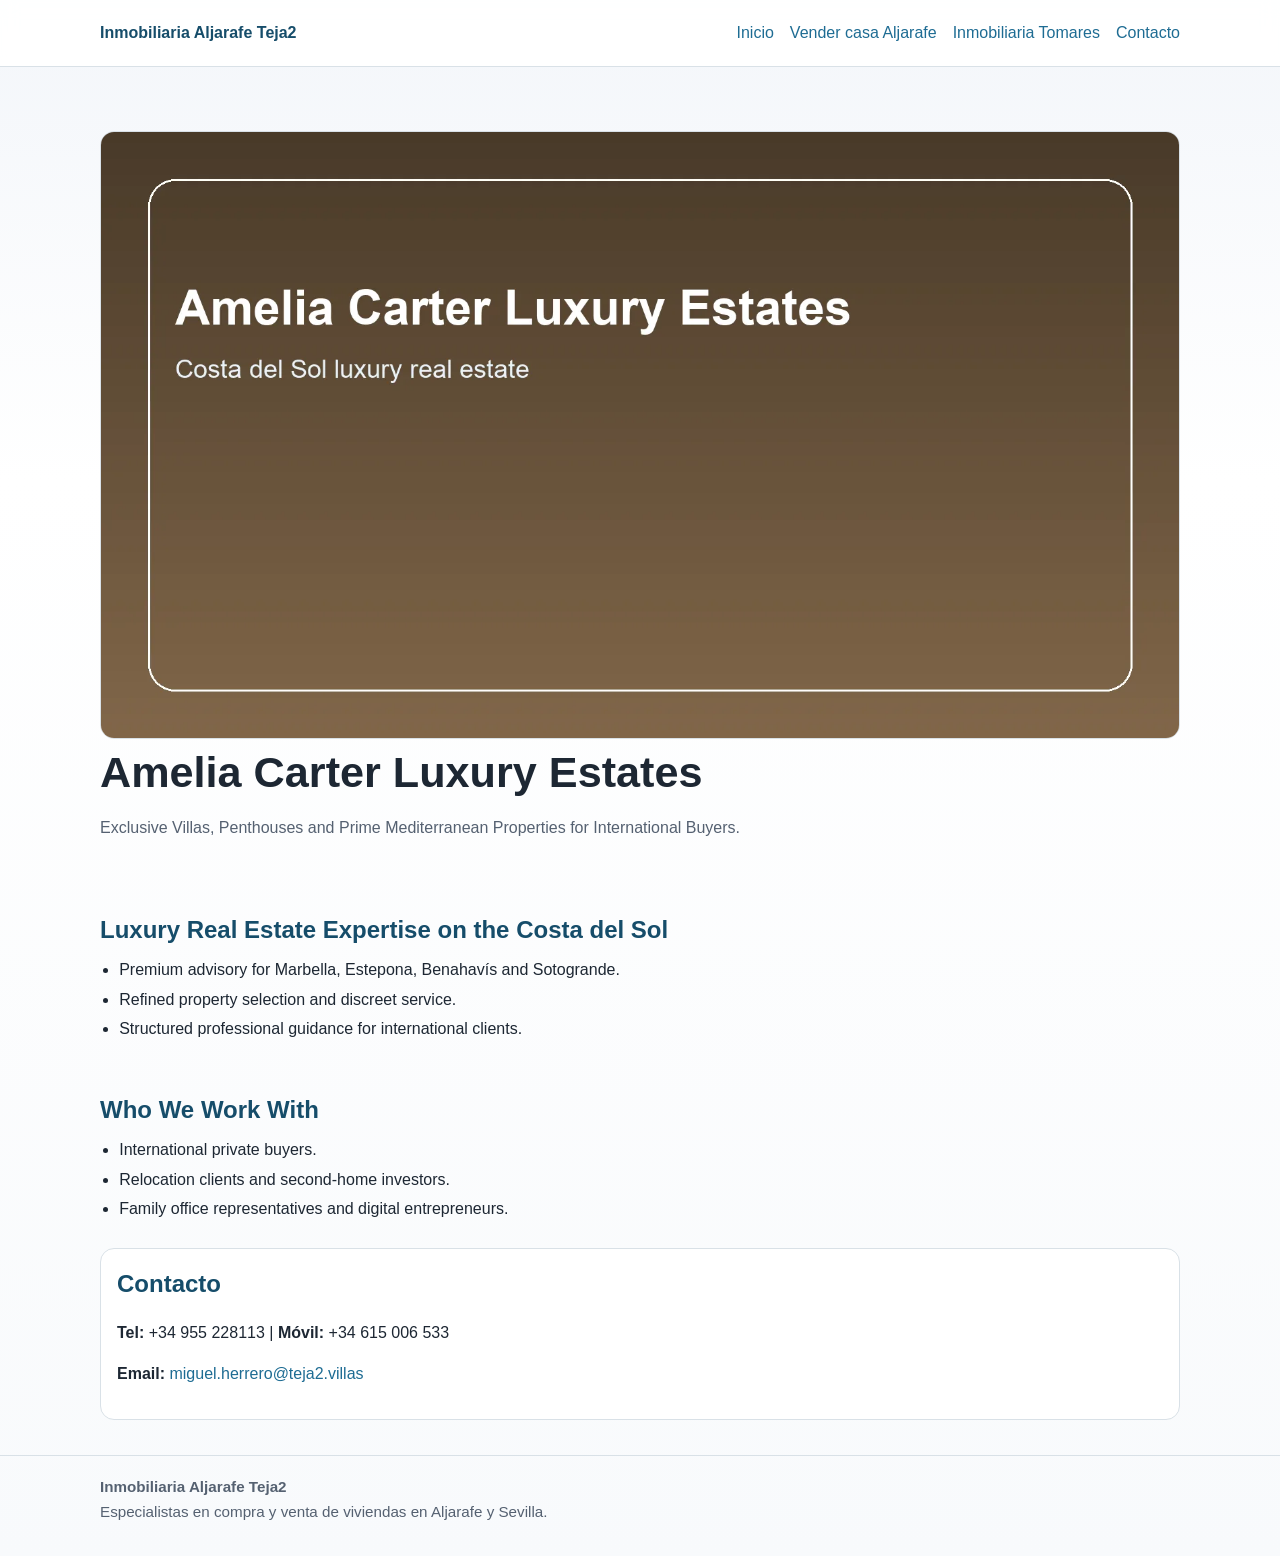
==== amelia-carter-luxury-estates/index.html @ 742e7fc1 "Migrate teja2 from Google Sites to SEO-optimized GitHub Pages with AI JSON content" ====
<!doctype html>
<html lang="en">
  <head>
    <meta charset="utf-8" />
    <meta name="viewport" content="width=device-width, initial-scale=1" />
    <title>Inmobiliaria Aljarafe Teja2 - amelia carter luxury estates</title>
    <meta name="description" content="Luxury real estate division on Costa del Sol: villas, penthouses and prime Mediterranean properties." />
    <meta name="robots" content="index,follow,max-image-preview:large" />
    <link rel="canonical" href="https://www.teja2.com/amelia-carter-luxury-estates/" />
    <link rel="alternate" type="application/json" href="/amelia-carter-luxury-estates/content.json" />
    <meta property="og:type" content="website" />
    <meta property="og:locale" content="en_GB" />
    <meta property="og:site_name" content="Inmobiliaria Aljarafe Teja2" />
    <meta property="og:title" content="Inmobiliaria Aljarafe Teja2 - amelia carter luxury estates" />
    <meta property="og:description" content="Luxury real estate division on Costa del Sol: villas, penthouses and prime Mediterranean properties." />
    <meta property="og:url" content="https://www.teja2.com/amelia-carter-luxury-estates/" />
    <meta property="og:image" content="https://www.teja2.com/assets/og-amelia.webp" />
    <meta property="og:image:width" content="1200" />
    <meta property="og:image:height" content="630" />
    <meta name="twitter:card" content="summary_large_image" />
    <meta name="twitter:title" content="Inmobiliaria Aljarafe Teja2 - amelia carter luxury estates" />
    <meta name="twitter:description" content="Luxury real estate division on Costa del Sol: villas, penthouses and prime Mediterranean properties." />
    <meta name="twitter:image" content="https://www.teja2.com/assets/og-amelia.webp" />
    <script type="application/ld+json">[{"@context": "https://schema.org", "@type": "RealEstateAgent", "name": "Inmobiliaria Aljarafe Teja2", "url": "https://www.teja2.com/", "telephone": "+34 955 228113", "email": "miguel.herrero@teja2.villas", "areaServed": ["Aljarafe", "Sevilla", "Tomares", "Mairena del Aljarafe", "Bormujos"], "sameAs": ["https://www.teja2.com/"]}, {"@context": "https://schema.org", "@type": "WebPage", "name": "Inmobiliaria Aljarafe Teja2 - amelia carter luxury estates", "description": "Luxury real estate division on Costa del Sol: villas, penthouses and prime Mediterranean properties.", "url": "https://www.teja2.com/amelia-carter-luxury-estates/", "inLanguage": "en"}, {"@context": "https://schema.org", "@type": "BreadcrumbList", "itemListElement": [{"@type": "ListItem", "position": 1, "name": "Inicio", "item": "https://www.teja2.com/"}, {"@type": "ListItem", "position": 2, "name": "Amelia Carter Luxury Estates", "item": "https://www.teja2.com/amelia-carter-luxury-estates/"}]}]</script>
    <script type="application/json" id="ai-content">{"path": "/amelia-carter-luxury-estates/", "url": "https://www.teja2.com/amelia-carter-luxury-estates/", "lang": "en", "title": "Inmobiliaria Aljarafe Teja2 - amelia carter luxury estates", "description": "Luxury real estate division on Costa del Sol: villas, penthouses and prime Mediterranean properties.", "h1": "Amelia Carter Luxury Estates", "hero": "Exclusive Villas, Penthouses and Prime Mediterranean Properties for International Buyers.", "sections": [{"heading": "Luxury Real Estate Expertise on the Costa del Sol", "items": ["Premium advisory for Marbella, Estepona, Benahavís and Sotogrande.", "Refined property selection and discreet service.", "Structured professional guidance for international clients."]}, {"heading": "Who We Work With", "items": ["International private buyers.", "Relocation clients and second-home investors.", "Family office representatives and digital entrepreneurs."]}], "faqs": [], "contact": {"phone": "+34 955 228113", "mobile": "+34 615 006 533", "email": "miguel.herrero@teja2.villas"}, "rich_text_markdown": "## Luxury Real Estate Expertise on the Costa del Sol\n- Premium advisory for Marbella, Estepona, Benahavís and Sotogrande.\n- Refined property selection and discreet service.\n- Structured professional guidance for international clients.\n\n## Who We Work With\n- International private buyers.\n- Relocation clients and second-home investors.\n- Family office representatives and digital entrepreneurs."}</script>
    <link rel="stylesheet" href="/styles.css" />
  </head>
  <body>
    <header>
      <div class="container nav">
        <a class="brand" href="/">Inmobiliaria Aljarafe Teja2</a>
        <nav class="nav-links" aria-label="Principal"><a href="/">Inicio</a><a href="/vender-casa-aljarafe/">Vender casa Aljarafe</a><a href="/inmobiliaria-tomares/">Inmobiliaria Tomares</a><a href="/contacto/">Contacto</a></nav>
      </div>
    </header>
    <main class="container">
      <section class="hero">
        <img src="/assets/amelia.webp" alt="Amelia Carter Luxury Estates" width="1600" height="900" loading="eager" fetchpriority="high" style="width:100%;height:auto;border-radius:14px;border:1px solid var(--line);" />
        <h1>Amelia Carter Luxury Estates</h1>
        <p>Exclusive Villas, Penthouses and Prime Mediterranean Properties for International Buyers.</p>
      </section>
      <section><h2>Luxury Real Estate Expertise on the Costa del Sol</h2><ul><li>Premium advisory for Marbella, Estepona, Benahavís and Sotogrande.</li><li>Refined property selection and discreet service.</li><li>Structured professional guidance for international clients.</li></ul></section><section><h2>Who We Work With</h2><ul><li>International private buyers.</li><li>Relocation clients and second-home investors.</li><li>Family office representatives and digital entrepreneurs.</li></ul></section>
      
      <section class="card">
        <h2>Contacto</h2>
        <p><strong>Tel:</strong> +34 955 228113 | <strong>Móvil:</strong> +34 615 006 533</p>
        <p><strong>Email:</strong> <a href="mailto:miguel.herrero@teja2.villas">miguel.herrero@teja2.villas</a></p>
      </section>
    </main>
    <footer>
      <div class="container small"><strong>Inmobiliaria Aljarafe Teja2</strong><br />Especialistas en compra y venta de viviendas en Aljarafe y Sevilla.</div>
    </footer>
  </body>
</html>
---- styles.css ----
:root {
  --bg: #f7f8fb;
  --surface: #ffffff;
  --text: #1d2733;
  --muted: #556171;
  --brand: #1e6c93;
  --brand-dark: #164d6a;
  --line: #d9e1e7;
}

* { box-sizing: border-box; }
html { scroll-behavior: smooth; }
body {
  margin: 0;
  font-family: "Segoe UI", "Helvetica Neue", Arial, sans-serif;
  color: var(--text);
  background: linear-gradient(180deg, #f3f6fa 0%, #ffffff 480px, #f8fafc 100%);
  line-height: 1.6;
}

a { color: var(--brand); text-decoration: none; }
a:hover { text-decoration: underline; }

.container { width: min(1080px, 92%); margin: 0 auto; }

header {
  position: sticky;
  top: 0;
  background: rgba(255, 255, 255, 0.92);
  border-bottom: 1px solid var(--line);
  backdrop-filter: blur(8px);
  z-index: 20;
}

.nav {
  display: flex;
  gap: 1rem;
  align-items: center;
  justify-content: space-between;
  min-height: 66px;
}

.nav-links {
  display: flex;
  gap: 1rem;
  flex-wrap: wrap;
}

.brand { font-weight: 700; color: var(--brand-dark); }

.hero {
  padding: 4rem 0 2rem;
}

.hero h1 {
  margin: 0 0 1rem;
  font-size: clamp(1.7rem, 4vw, 2.7rem);
  line-height: 1.2;
}

.hero p { color: var(--muted); max-width: 72ch; }

.grid {
  display: grid;
  grid-template-columns: repeat(auto-fit, minmax(250px, 1fr));
  gap: 1rem;
  margin-top: 1rem;
}

.card {
  background: var(--surface);
  border: 1px solid var(--line);
  border-radius: 14px;
  padding: 1rem;
}

main section { padding: 1.4rem 0; }

h2 {
  margin: 0 0 0.5rem;
  color: var(--brand-dark);
}

ul {
  margin: 0.2rem 0 0 1.2rem;
  padding: 0;
}

li { margin: 0.25rem 0; }

details {
  border: 1px solid var(--line);
  border-radius: 12px;
  padding: 0.65rem 0.8rem;
  background: #fff;
  margin-bottom: 0.6rem;
}

summary {
  cursor: pointer;
  font-weight: 600;
}

.cta {
  display: inline-block;
  margin-top: 0.8rem;
  padding: 0.72rem 1rem;
  border-radius: 10px;
  background: var(--brand);
  color: #fff;
  font-weight: 700;
}

.cta:hover { background: var(--brand-dark); text-decoration: none; }

footer {
  border-top: 1px solid var(--line);
  margin-top: 2.2rem;
  padding: 1.2rem 0 2rem;
  color: var(--muted);
}

.small { font-size: 0.95rem; }

@media (max-width: 740px) {
  .nav { align-items: flex-start; padding: 0.7rem 0; }
  .nav-links { font-size: 0.95rem; }
}
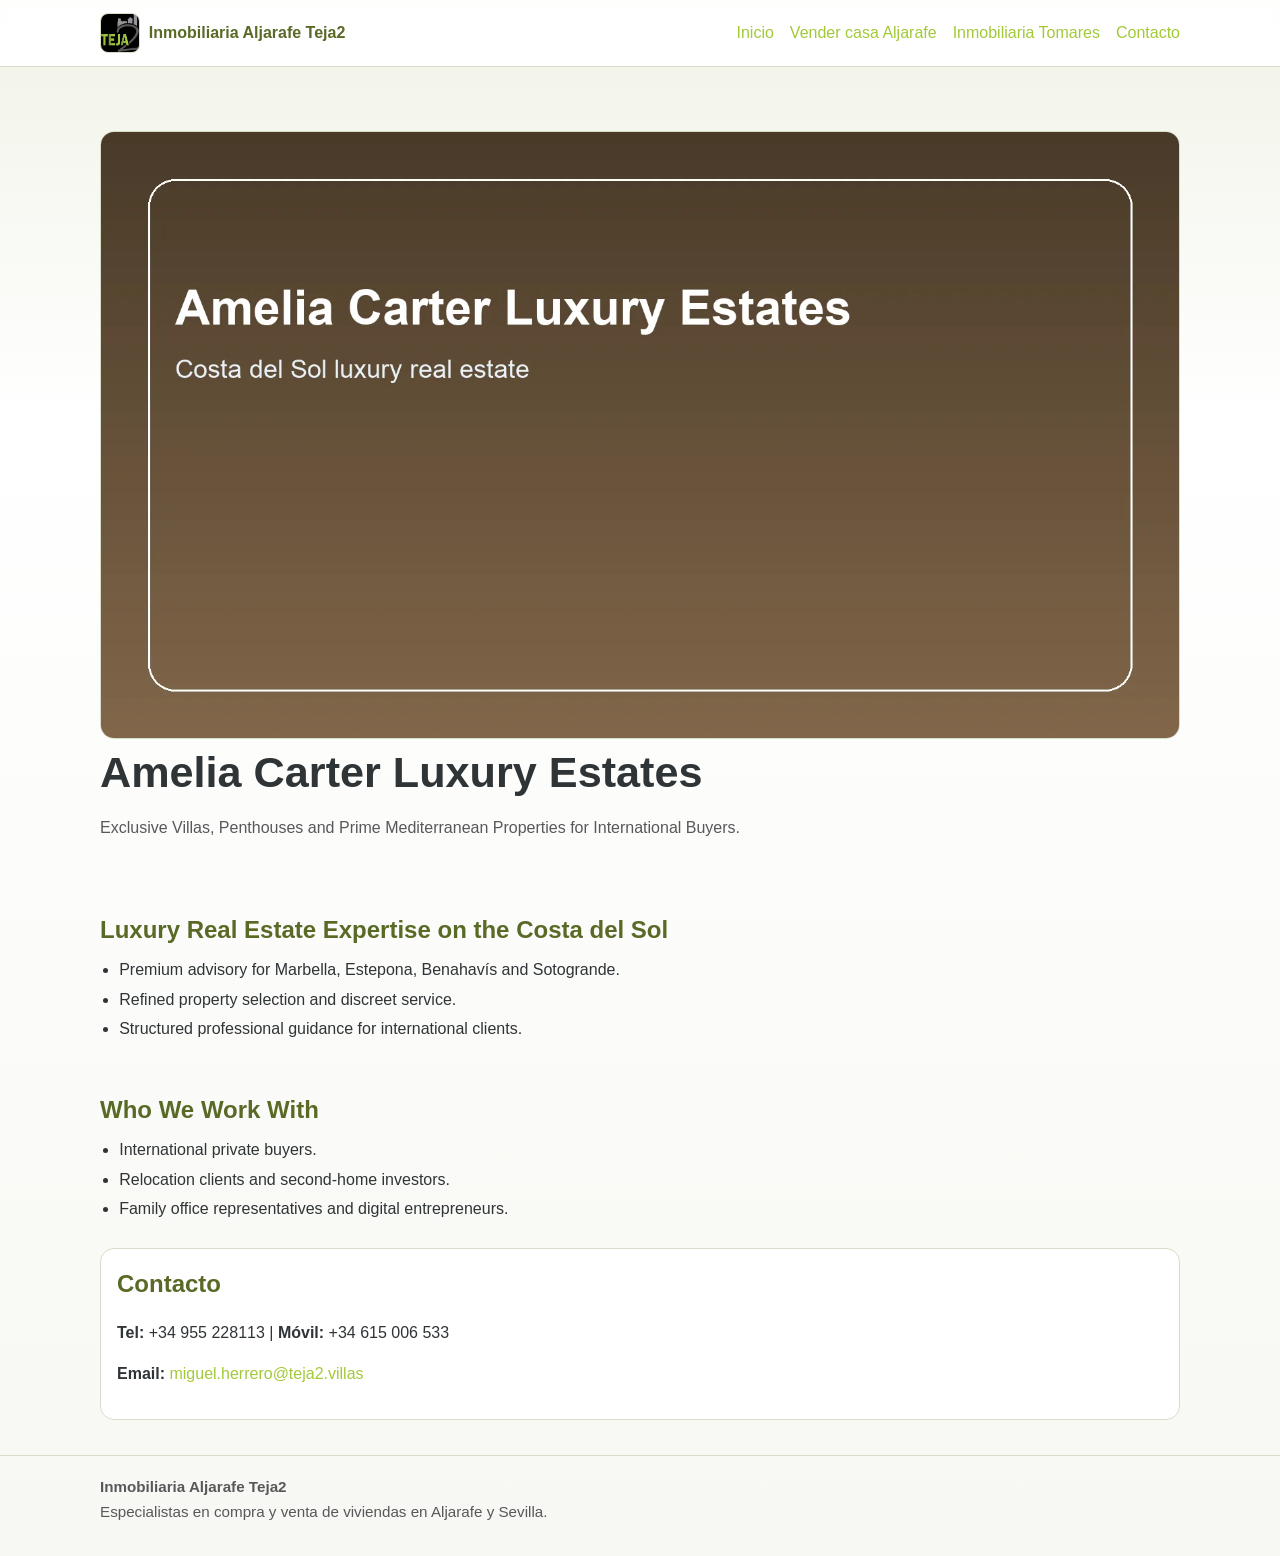
==== commit f3bd0648: "Apply Teja2 brand assets: logo favicon, corporate palette, and real home hero photo" ====
--- a/amelia-carter-luxury-estates/index.html
+++ b/amelia-carter-luxury-estates/index.html
@@ -23,12 +23,15 @@
     <meta name="twitter:image" content="https://www.teja2.com/assets/og-amelia.webp" />
     <script type="application/ld+json">[{"@context": "https://schema.org", "@type": "RealEstateAgent", "name": "Inmobiliaria Aljarafe Teja2", "url": "https://www.teja2.com/", "telephone": "+34 955 228113", "email": "miguel.herrero@teja2.villas", "areaServed": ["Aljarafe", "Sevilla", "Tomares", "Mairena del Aljarafe", "Bormujos"], "sameAs": ["https://www.teja2.com/"]}, {"@context": "https://schema.org", "@type": "WebPage", "name": "Inmobiliaria Aljarafe Teja2 - amelia carter luxury estates", "description": "Luxury real estate division on Costa del Sol: villas, penthouses and prime Mediterranean properties.", "url": "https://www.teja2.com/amelia-carter-luxury-estates/", "inLanguage": "en"}, {"@context": "https://schema.org", "@type": "BreadcrumbList", "itemListElement": [{"@type": "ListItem", "position": 1, "name": "Inicio", "item": "https://www.teja2.com/"}, {"@type": "ListItem", "position": 2, "name": "Amelia Carter Luxury Estates", "item": "https://www.teja2.com/amelia-carter-luxury-estates/"}]}]</script>
     <script type="application/json" id="ai-content">{"path": "/amelia-carter-luxury-estates/", "url": "https://www.teja2.com/amelia-carter-luxury-estates/", "lang": "en", "title": "Inmobiliaria Aljarafe Teja2 - amelia carter luxury estates", "description": "Luxury real estate division on Costa del Sol: villas, penthouses and prime Mediterranean properties.", "h1": "Amelia Carter Luxury Estates", "hero": "Exclusive Villas, Penthouses and Prime Mediterranean Properties for International Buyers.", "sections": [{"heading": "Luxury Real Estate Expertise on the Costa del Sol", "items": ["Premium advisory for Marbella, Estepona, Benahavís and Sotogrande.", "Refined property selection and discreet service.", "Structured professional guidance for international clients."]}, {"heading": "Who We Work With", "items": ["International private buyers.", "Relocation clients and second-home investors.", "Family office representatives and digital entrepreneurs."]}], "faqs": [], "contact": {"phone": "+34 955 228113", "mobile": "+34 615 006 533", "email": "miguel.herrero@teja2.villas"}, "rich_text_markdown": "## Luxury Real Estate Expertise on the Costa del Sol\n- Premium advisory for Marbella, Estepona, Benahavís and Sotogrande.\n- Refined property selection and discreet service.\n- Structured professional guidance for international clients.\n\n## Who We Work With\n- International private buyers.\n- Relocation clients and second-home investors.\n- Family office representatives and digital entrepreneurs."}</script>
+    <link rel="icon" type="image/png" sizes="32x32" href="/assets/favicon-32.png" />
+    <link rel="icon" type="image/png" sizes="192x192" href="/assets/favicon-192.png" />
+    <link rel="apple-touch-icon" sizes="180x180" href="/assets/favicon-192.png" />
     <link rel="stylesheet" href="/styles.css" />
   </head>
   <body>
     <header>
       <div class="container nav">
-        <a class="brand" href="/">Inmobiliaria Aljarafe Teja2</a>
+        <a class="brand" href="/"><img class="brand-logo" src="/assets/logo-teja2.webp" alt="Teja2" width="40" height="40" /><span>Inmobiliaria Aljarafe Teja2</span></a>
         <nav class="nav-links" aria-label="Principal"><a href="/">Inicio</a><a href="/vender-casa-aljarafe/">Vender casa Aljarafe</a><a href="/inmobiliaria-tomares/">Inmobiliaria Tomares</a><a href="/contacto/">Contacto</a></nav>
       </div>
     </header>
--- a/styles.css
+++ b/styles.css
@@ -1,11 +1,11 @@
 :root {
-  --bg: #f7f8fb;
+  --bg: #f8f9f4;
   --surface: #ffffff;
-  --text: #1d2733;
-  --muted: #556171;
-  --brand: #1e6c93;
-  --brand-dark: #164d6a;
-  --line: #d9e1e7;
+  --text: #2f3437;
+  --muted: #58585a;
+  --brand: #a3c939;
+  --brand-dark: #596a27;
+  --line: #d7ddc8;
 }
 
 * { box-sizing: border-box; }
@@ -14,7 +14,7 @@
   margin: 0;
   font-family: "Segoe UI", "Helvetica Neue", Arial, sans-serif;
   color: var(--text);
-  background: linear-gradient(180deg, #f3f6fa 0%, #ffffff 480px, #f8fafc 100%);
+  background: linear-gradient(180deg, #f0f3e7 0%, #ffffff 420px, #f7f8f3 100%);
   line-height: 1.6;
 }
 
@@ -46,7 +46,18 @@
   flex-wrap: wrap;
 }
 
-.brand { font-weight: 700; color: var(--brand-dark); }
+.brand {
+  font-weight: 700;
+  color: var(--brand-dark);
+  display: inline-flex;
+  align-items: center;
+  gap: 0.55rem;
+}
+
+.brand-logo {
+  border-radius: 8px;
+  border: 1px solid var(--line);
+}
 
 .hero {
   padding: 4rem 0 2rem;
@@ -106,12 +117,12 @@
   margin-top: 0.8rem;
   padding: 0.72rem 1rem;
   border-radius: 10px;
-  background: var(--brand);
+  background: var(--brand-dark);
   color: #fff;
   font-weight: 700;
 }
 
-.cta:hover { background: var(--brand-dark); text-decoration: none; }
+.cta:hover { background: #3f4d1c; text-decoration: none; }
 
 footer {
   border-top: 1px solid var(--line);
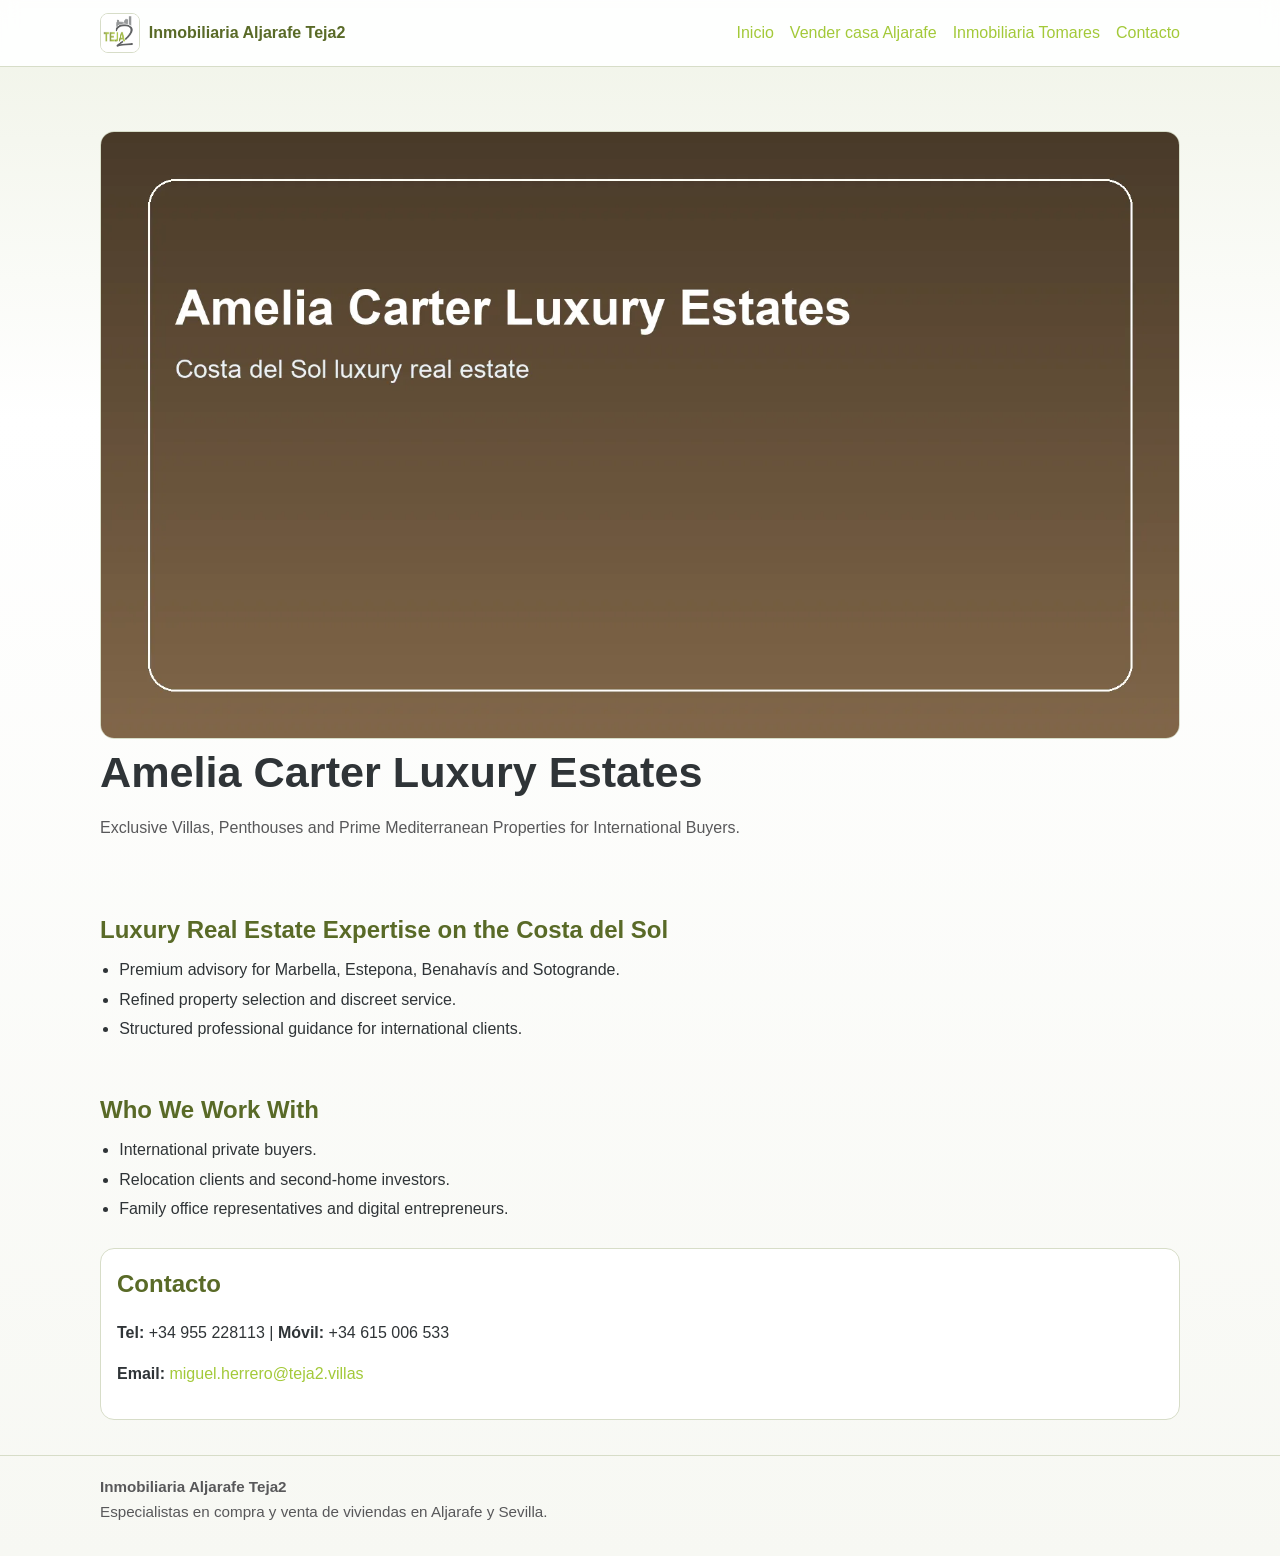
==== commit 56bee6ee: "Add ImageObject schema to all pages for enhanced image SEO" ====
--- a/amelia-carter-luxury-estates/index.html
+++ b/amelia-carter-luxury-estates/index.html
@@ -21,7 +21,7 @@
     <meta name="twitter:title" content="Inmobiliaria Aljarafe Teja2 - amelia carter luxury estates" />
     <meta name="twitter:description" content="Luxury real estate division on Costa del Sol: villas, penthouses and prime Mediterranean properties." />
     <meta name="twitter:image" content="https://www.teja2.com/assets/og-amelia.webp" />
-    <script type="application/ld+json">[{"@context": "https://schema.org", "@type": "RealEstateAgent", "name": "Inmobiliaria Aljarafe Teja2", "url": "https://www.teja2.com/", "telephone": "+34 955 228113", "email": "miguel.herrero@teja2.villas", "areaServed": ["Aljarafe", "Sevilla", "Tomares", "Mairena del Aljarafe", "Bormujos"], "sameAs": ["https://www.teja2.com/"]}, {"@context": "https://schema.org", "@type": "WebPage", "name": "Inmobiliaria Aljarafe Teja2 - amelia carter luxury estates", "description": "Luxury real estate division on Costa del Sol: villas, penthouses and prime Mediterranean properties.", "url": "https://www.teja2.com/amelia-carter-luxury-estates/", "inLanguage": "en"}, {"@context": "https://schema.org", "@type": "BreadcrumbList", "itemListElement": [{"@type": "ListItem", "position": 1, "name": "Inicio", "item": "https://www.teja2.com/"}, {"@type": "ListItem", "position": 2, "name": "Amelia Carter Luxury Estates", "item": "https://www.teja2.com/amelia-carter-luxury-estates/"}]}]</script>
+    <script type="application/ld+json">[{"@context": "https://schema.org", "@type": "RealEstateAgent", "name": "Inmobiliaria Aljarafe Teja2", "url": "https://www.teja2.com/", "telephone": "+34 955 228113", "email": "miguel.herrero@teja2.villas", "areaServed": ["Aljarafe", "Sevilla", "Tomares", "Mairena del Aljarafe", "Bormujos"], "sameAs": ["https://www.teja2.com/"]}, {"@context": "https://schema.org", "@type": "WebPage", "name": "Inmobiliaria Aljarafe Teja2 - amelia carter luxury estates", "description": "Luxury real estate division on Costa del Sol: villas, penthouses and prime Mediterranean properties.", "url": "https://www.teja2.com/amelia-carter-luxury-estates/", "inLanguage": "en"}, {"@context": "https://schema.org", "@type": "BreadcrumbList", "itemListElement": [{"@type": "ListItem", "position": 1, "name": "Inicio", "item": "https://www.teja2.com/"}, {"@type": "ListItem", "position": 2, "name": "Amelia Carter Luxury Estates", "item": "https://www.teja2.com/amelia-carter-luxury-estates/"}]}, {"@context": "https://schema.org", "@type": "ImageObject", "name": "Inmobiliaria Aljarafe Teja2 - amelia carter luxury estates", "description": "Luxury real estate division on Costa del Sol: villas, penthouses and prime Mediterranean properties.", "contentUrl": "https://www.teja2.com/assets/og-amelia.webp", "url": "https://www.teja2.com/amelia-carter-luxury-estates/", "inLanguage": "en", "representativeOfPage": true}]</script>
     <script type="application/json" id="ai-content">{"path": "/amelia-carter-luxury-estates/", "url": "https://www.teja2.com/amelia-carter-luxury-estates/", "lang": "en", "title": "Inmobiliaria Aljarafe Teja2 - amelia carter luxury estates", "description": "Luxury real estate division on Costa del Sol: villas, penthouses and prime Mediterranean properties.", "h1": "Amelia Carter Luxury Estates", "hero": "Exclusive Villas, Penthouses and Prime Mediterranean Properties for International Buyers.", "sections": [{"heading": "Luxury Real Estate Expertise on the Costa del Sol", "items": ["Premium advisory for Marbella, Estepona, Benahavís and Sotogrande.", "Refined property selection and discreet service.", "Structured professional guidance for international clients."]}, {"heading": "Who We Work With", "items": ["International private buyers.", "Relocation clients and second-home investors.", "Family office representatives and digital entrepreneurs."]}], "faqs": [], "contact": {"phone": "+34 955 228113", "mobile": "+34 615 006 533", "email": "miguel.herrero@teja2.villas"}, "rich_text_markdown": "## Luxury Real Estate Expertise on the Costa del Sol\n- Premium advisory for Marbella, Estepona, Benahavís and Sotogrande.\n- Refined property selection and discreet service.\n- Structured professional guidance for international clients.\n\n## Who We Work With\n- International private buyers.\n- Relocation clients and second-home investors.\n- Family office representatives and digital entrepreneurs."}</script>
     <link rel="icon" type="image/png" sizes="32x32" href="/assets/favicon-32.png" />
     <link rel="icon" type="image/png" sizes="192x192" href="/assets/favicon-192.png" />
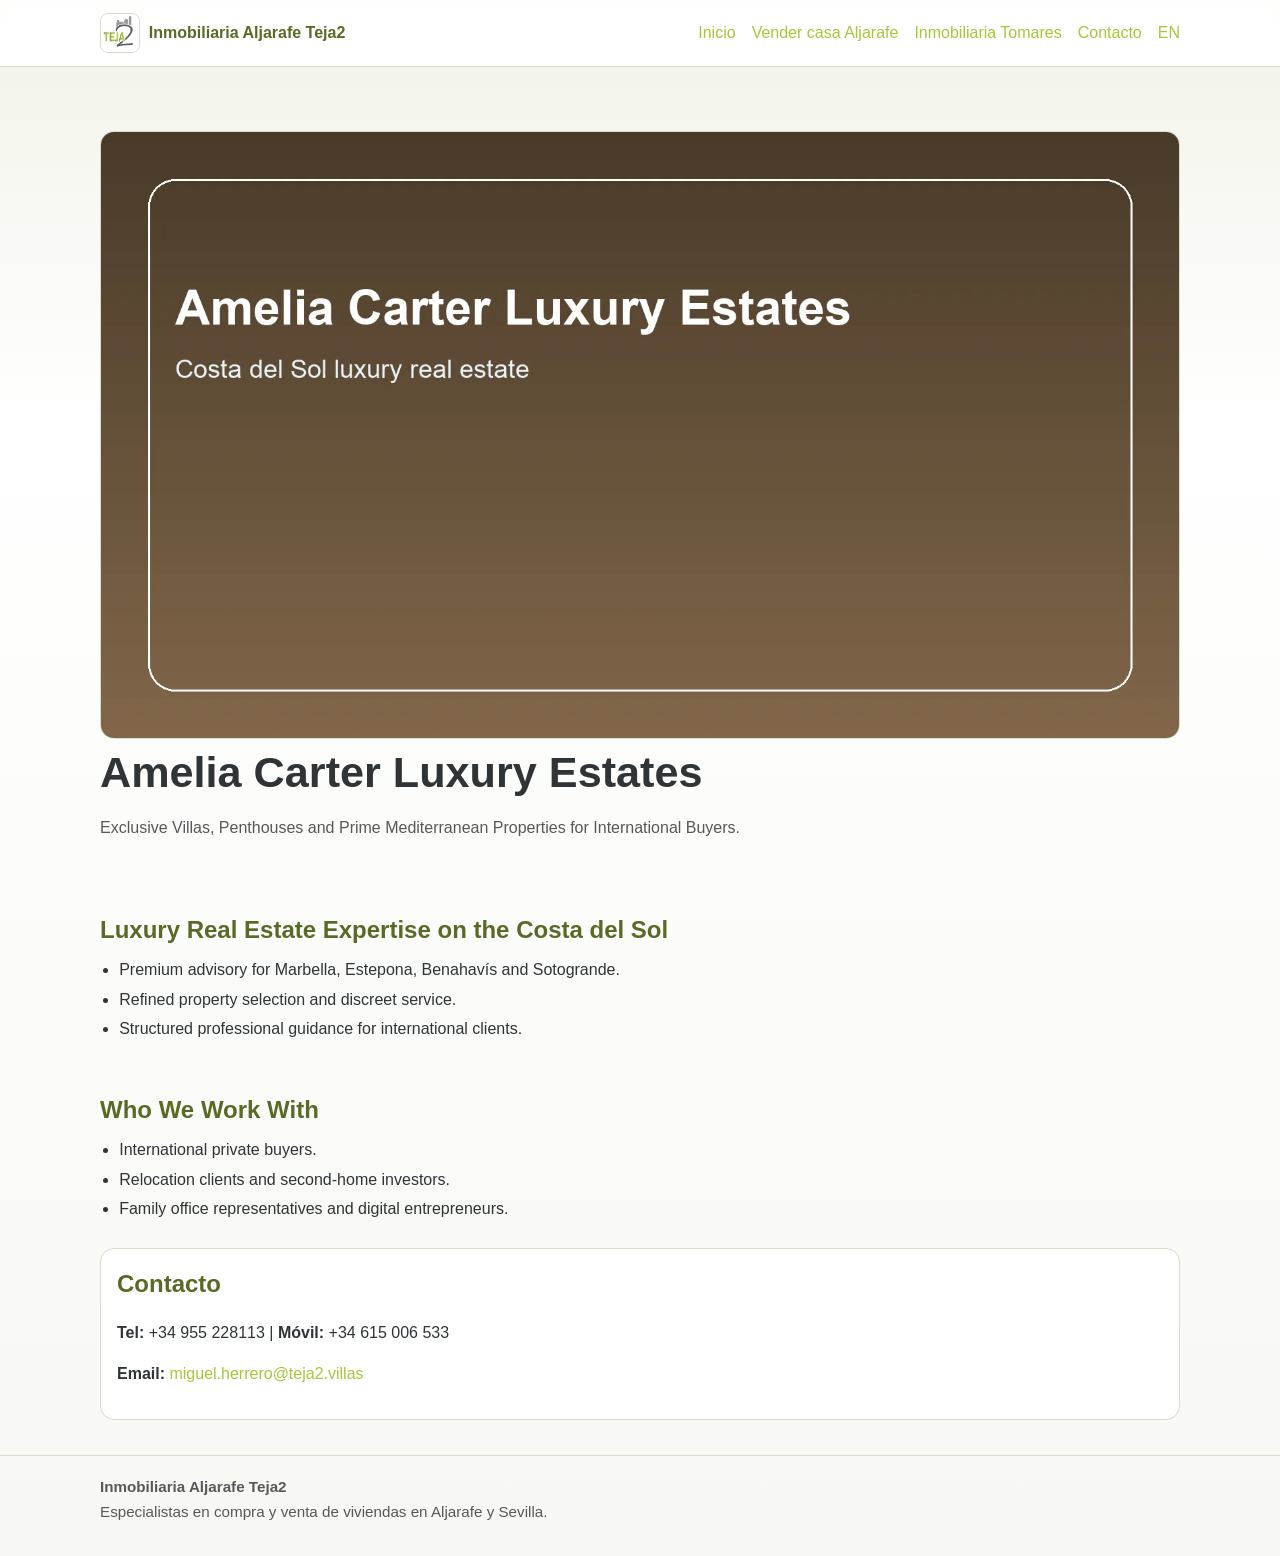
==== commit 4cbba111: "Add full English version under /en with SEO hreflang, sitemap and AI JSON updates" ====
--- a/amelia-carter-luxury-estates/index.html
+++ b/amelia-carter-luxury-estates/index.html
@@ -32,7 +32,7 @@
     <header>
       <div class="container nav">
         <a class="brand" href="/"><img class="brand-logo" src="/assets/logo-teja2.webp" alt="Teja2" width="40" height="40" /><span>Inmobiliaria Aljarafe Teja2</span></a>
-        <nav class="nav-links" aria-label="Principal"><a href="/">Inicio</a><a href="/vender-casa-aljarafe/">Vender casa Aljarafe</a><a href="/inmobiliaria-tomares/">Inmobiliaria Tomares</a><a href="/contacto/">Contacto</a></nav>
+        <nav class="nav-links" aria-label="Principal"><a href="/">Inicio</a><a href="/vender-casa-aljarafe/">Vender casa Aljarafe</a><a href="/inmobiliaria-tomares/">Inmobiliaria Tomares</a><a href="/contacto/">Contacto</a><a href="/en/" lang="en">EN</a></nav>
       </div>
     </header>
     <main class="container">
